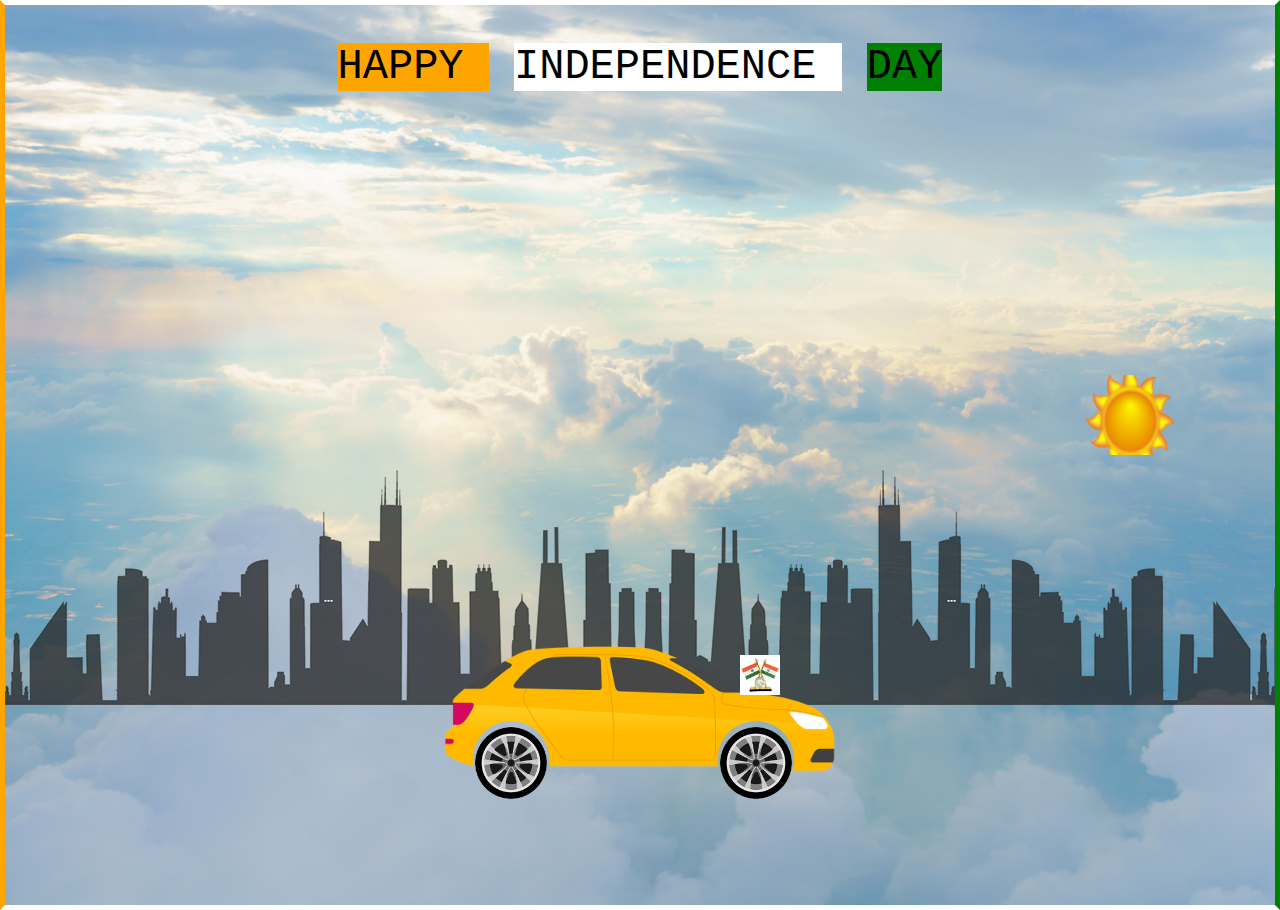
==== index3.html @ 80e77cc2 "some msg" ====
<!DOCTYPE html>
<html lang="en">
<head>
    <meta charset="UTF-8">
    <meta http-equiv="X-UA-Compatible" content="IE=edge">
    <meta name="viewport" content="width=device-width, initial-scale=1.0">
    <title>Document</title>
<link rel="stylesheet" href="style3.css">
</head>
<body>
    <div class="container">
    
         <div class="sky"><img src="./sun.png" class="sun">
            <pre>
            <div class="text"><span class="happy">HAPPY </span> <span class="independence">INDEPENDENCE </span> <span class="day">DAY</span></div>
        </pre> <div class="highway"></div>
                <div class="city"></div>
                    <div class="car"><img src="./car.png" alt="">
                    <div class="flag"><img src="./flag.jpg" alt=""></div></div>
                    <div class="wheel">
                        <img src="./wheel.png" class="wheel1">
                        <img src="./wheel.png" class="wheel2">
                        </div>
        </div>
        </div>
</body>
</html>
---- style3.css ----
body{
    margin: 0;
    padding: 0;
    border-left: 5px solid orange;
    border-top: 5px solid white;
    border-bottom: 5px solid white;    
    border-right: 5px solid green;
}
  
    
.sky{
     height: 100vh;
     width: 100%;
    background-image: url(./sky.jpg);
    background-size: cover;
     background-position: center;
 position: relative;
 overflow: hidden;
  
}
.sun{
    height: 80px;
    width: 90px;
    position:absolute;
    bottom: 450px;
    right:100px;
    display:block;
    z-index: 1;
    background-repeat:repeat-x;
    animation: sun 100s linear infinite;
}

@keyframes sun{
    100%{
        transform: translateX(-1400px);
    }
}
.city{
    height: 250px;
    width: 500%;
    background-image: url(./city.png);
    position:absolute;
    bottom: 200px;
    left:0;
    right:0;
    display:block;
    z-index: 1;
    background-repeat:repeat-x;
    animation: city 20s linear infinite;
}
@keyframes city{
    100%{
        transform: translateX(-1400px);
    }
}

   .highway{
    height: 200px;
    width:500%;
    display: block;
    background-image: url(../assignment5/road.jpg);
    position: absolute;
    bottom: 0;
    left: 0;
    right: 0;
    z-index: 1;
    animation: highway 5s linear infinite;
}
@keyframes highway{
    100%{
        transform: translateX(-3400px);
    }
}
   
  .car{
width: 400px;
left:50%;
bottom: 100px;
    transform: translateX(-50%);
   position: absolute;  
   z-index: 2; 
      }
      .car img{
        width:100%;
        animation: car 1s linear infinite;
      }
   @keyframes car{
    100%{ transform: translateY(-1px);
    }
    50%{ transform: translateY(1px);
    }
    0%{ transform: translateY(-1px);
    }
   }
   .wheel{
    left:50%;
    bottom:178px;
    transform:translateX(-50%);
    position: absolute;
    z-index: 2;
   }
.wheel img{
    width: 72px;
    height: 72px;
    animation: wheel 1s linear infinite;
}

 .wheel1{
   right:93px;
    position: absolute;
   
 }
 .wheel2{
   left:80px;
    position: absolute;
    
     }
     @keyframes wheel{
        100%{transform: rotate(360deg);}

     }
     .flag{
        height: 40px;
        width: 40px;
        position:absolute;
        bottom: 0px;
        left:300px;
        top:20px;
        display:block;
        z-index: 1;
        background-repeat:repeat-x;
       
    }
    
    .flag img{
        width:100%;
        animation: car 1s linear infinite;
      }
   @keyframes flag{
    100%{ transform: translateY(-1px);
    }
    50%{ transform: translateY(1px);
    }
    0%{ transform: translateY(-1px);
    }
   }
  .text{
    font-size: 42px;
    text-align: center;
    margin: 10px 10px 10px 10px;
   
  }
  

.happy{
    background-color: orange;
    
    
}
.independence{
    background-color:white;

}
.day{
    background-color:green;
}
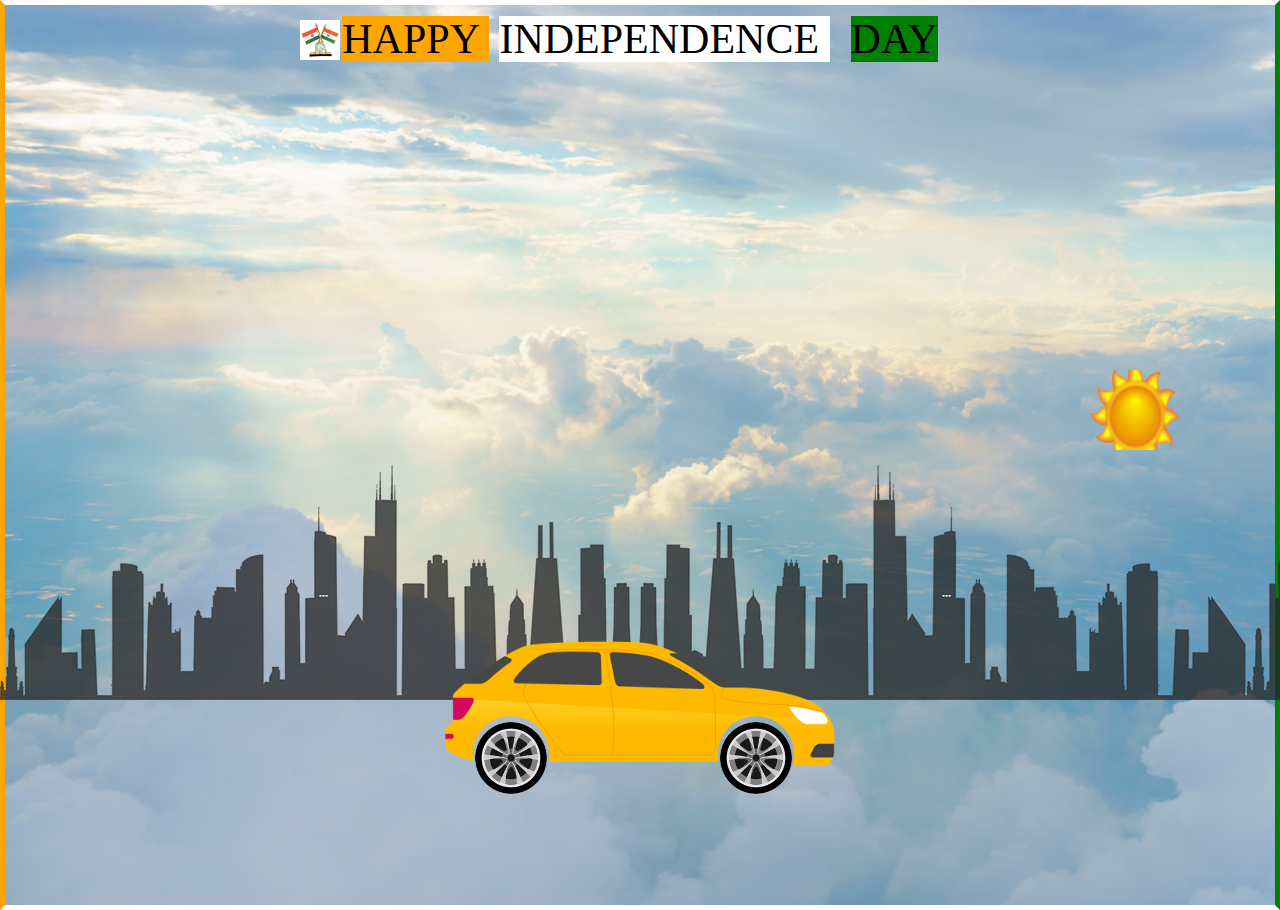
==== commit c55f2ac4: "updated index3" ====
--- a/index3.html
+++ b/index3.html
@@ -10,18 +10,18 @@
 <body>
     <div class="container">
     
-         <div class="sky"><img src="./sun.png" class="sun">
-            <pre>
-            <div class="text"><span class="happy">HAPPY </span> <span class="independence">INDEPENDENCE </span> <span class="day">DAY</span></div>
-        </pre> <div class="highway"></div>
+         <div class="sky"> <div class="text"><span class="happy">HAPPY </span> &nbsp;<span class="independence">INDEPENDENCE </span> &nbsp; <span class="day">DAY</span></div></div>
+        <div> <img src="./sun.png" class="sun"></div>
+                  
+        <div class="highway"></div>
                 <div class="city"></div>
-                    <div class="car"><img src="./car.png" alt="">
-                    <div class="flag"><img src="./flag.jpg" alt=""></div></div>
+                    <div class="car"><img src="./car.png" alt=""></div>
+                    <div class="flag"><img src="./flag.jpg" alt=""></div>
                     <div class="wheel">
                         <img src="./wheel.png" class="wheel1">
                         <img src="./wheel.png" class="wheel2">
                         </div>
-        </div>
+    
         </div>
 </body>
-</html>+</html>
